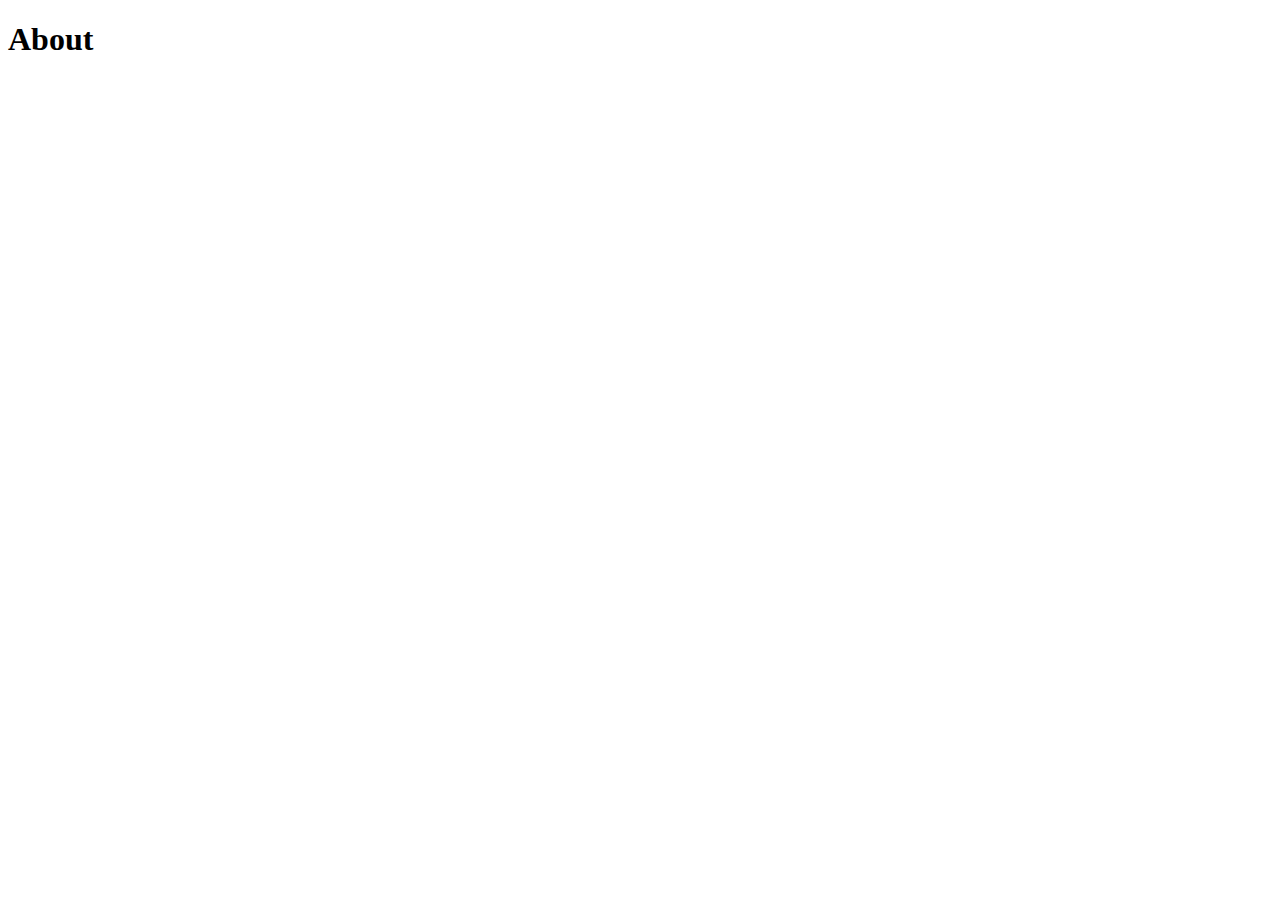
==== pages/about.html @ a1403c10 "first commit" ====
<!DOCTYPE html>
<html lang="en">
<head>
    <meta charset="UTF-8">
    <meta name="viewport" content="width=device-width, initial-scale=1.0">
    <title>Document</title>
</head>
<body>
    <h1>About</h1>
</body>
</html>
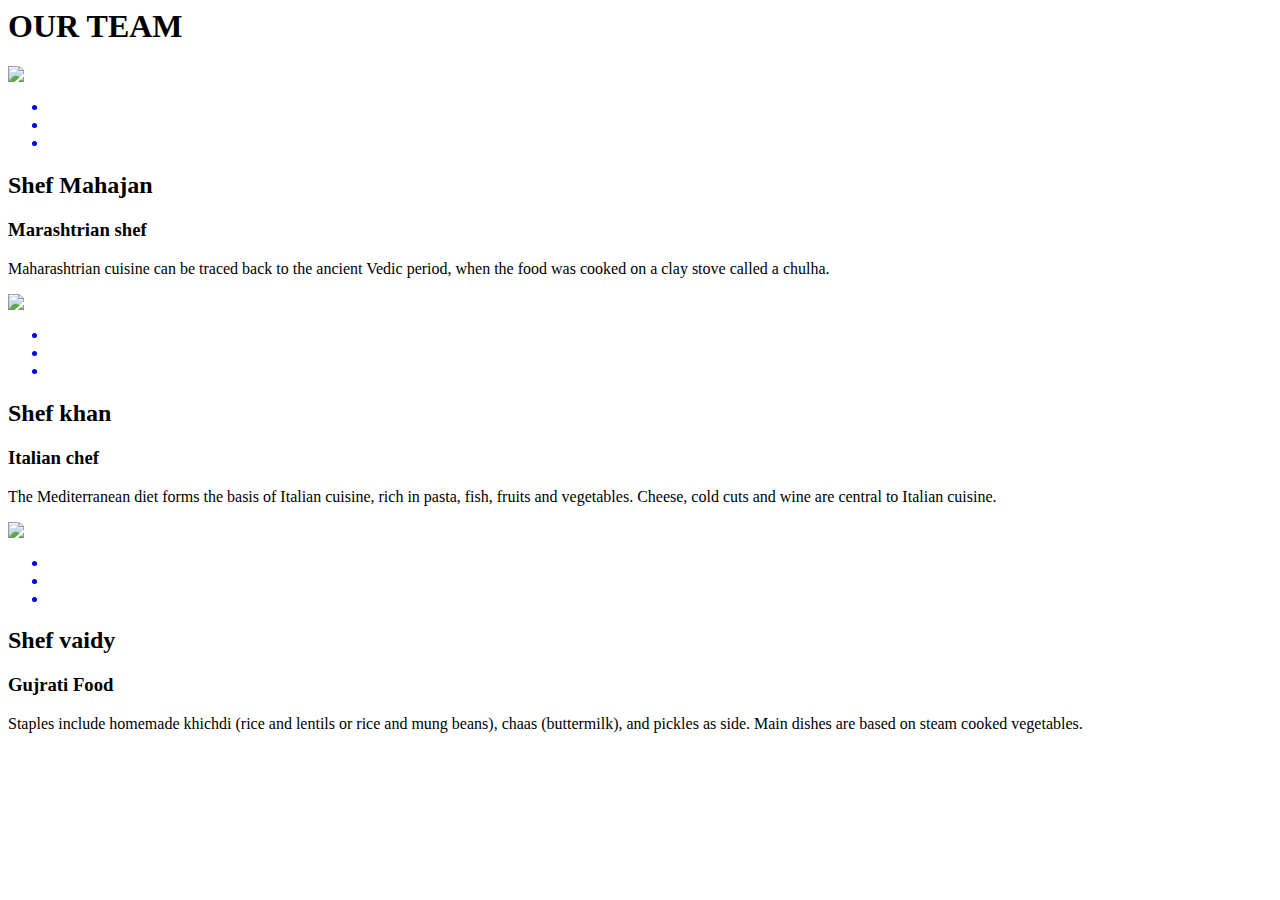
==== commit c4c823f7: "added code" ====
--- a/pages/about.html
+++ b/pages/about.html
@@ -1,11 +1,68 @@
-<!DOCTYPE html>
-<html lang="en">
+
+<html>
 <head>
-    <meta charset="UTF-8">
-    <meta name="viewport" content="width=device-width, initial-scale=1.0">
     <title>Document</title>
+    <link href="about.css" ref="stylesheet">
+    <link href="https://cdn.jsdelivr.net/npm/bootstrap@5.3.2/dist/css/bootstrap.min.css" rel="stylesheet" 
+    integrity="sha384-T3c6CoIi6uLrA9TneNEoa7RxnatzjcDSCmG1MXxSR1GAsXEV/Dwwykc2MPK8M2HN" crossorigin="anonymous">
+    <link rel="stylesheet" href="//cdn.jsdelivr.net/npm/@fortawesome/fontawesome-free@6.4.2/css/fontawesome.min.css">
 </head>
 <body>
-    <h1>About</h1>
+    <section class="team">
+        <div class="container">
+            <h1>OUR TEAM</h1>
+            <div class="row">
+                <div class="col-md-3 profile text-center">
+                    <div class="img-box">
+                        <img src="shef2.jpg" class="img-responsive">
+                        <ul>
+                           <a href="facebook.png"><li></li> <i class="fa fa-facebook"></i></li></a>
+                           <a href="twitter.png"><li></li> <i class="fa fa-twitter"></i></li></a>
+                           <a href="linkedin.png"><li></li> <i class="fa fa-linkedin"></i></li></a>
+
+                        </ul>
+                    </div>
+                    <h2>Shef Mahajan</h2>
+                    <h3>Marashtrian shef </h3>
+                    <P>Maharashtrian cuisine can be traced back to the ancient Vedic period, when the food was
+                         cooked on a clay stove called a chulha.</P>
+                </div>
+
+                <div class="col-md-3 profile text-center">
+                    <div class="img-box">
+                        <img src="shef6.avif" class="img-responsive">
+                        <ul>
+                           <a href="facebook.png"><li></li> <i class="fa fa-facebook"></i></li></a>
+                           <a href="twitter.png"><li></li> <i class="fa fa-twitter"></i></li></a>
+                           <a href="linkedin.png"><li></li> <i class="fa fa-linkedin"></i></li></a>
+
+                        </ul>
+                    </div>
+                    <h2>Shef  khan</h2>
+                    <h3>Italian chef </h3>
+                    <P>The Mediterranean diet forms the basis of Italian cuisine, rich in pasta, fish, fruits and vegetables. 
+                        Cheese, cold cuts and wine are central to Italian cuisine.</P>
+                </div>
+
+                <div class="col-md-3 profile text-center">
+                    <div class="img-box">
+                        <img src="shef4.jpg" class="img-responsive">
+                        <ul>
+                           <a href="facebook.png"><li></li> <i class="fa fa-facebook"></i></li></a>
+                           <a href="twitter.png"><li></li> <i class="fa fa-twitter"></i></li></a>
+                           <a href="linkedin.png"><li></li> <i class="fa fa-linkedin"></i></li></a>
+
+                        </ul>
+                    </div>
+                    <h2>Shef vaidy</h2>
+                    <h3>Gujrati Food</h3>
+                    <P>Staples include homemade khichdi (rice and lentils or rice and mung beans), chaas 
+                     (buttermilk), and pickles as side. Main dishes are based on steam cooked vegetables.</P>
+                </div>
+
+
+            </div>
+        </div>
+    </section>
 </body>
 </html>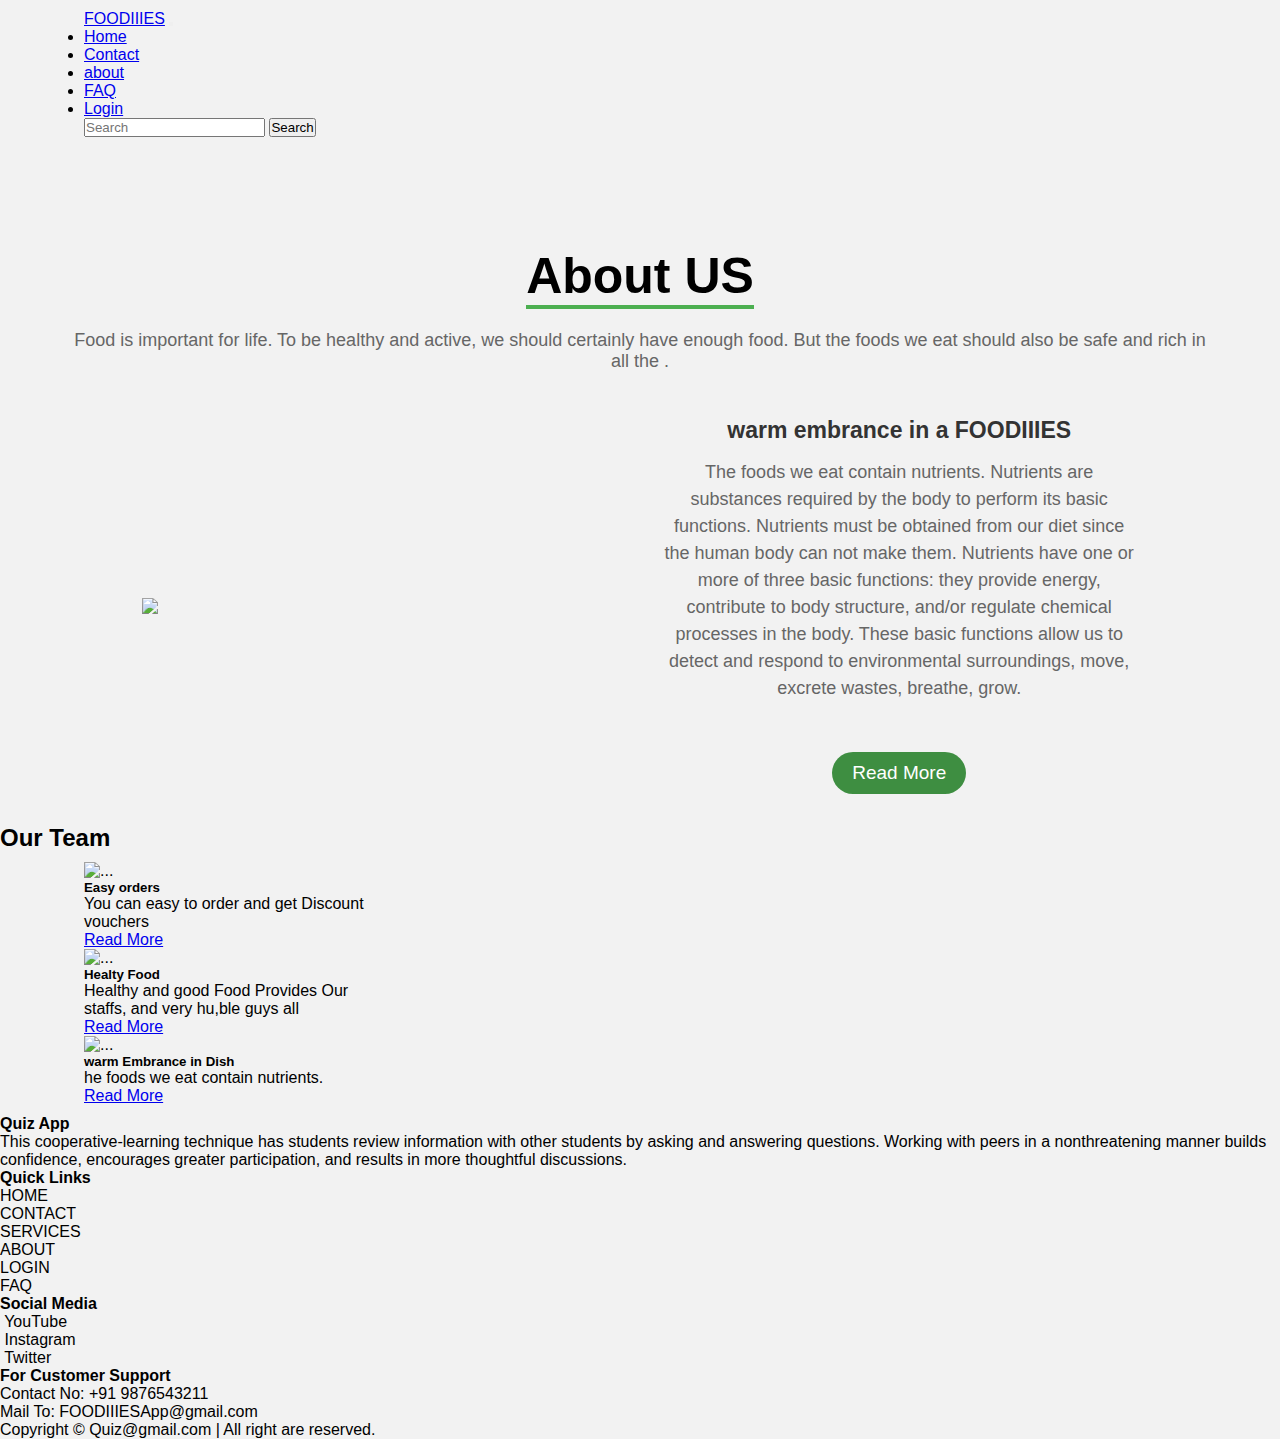
==== commit 07918f63: "links" ====
--- a/pages/about.html
+++ b/pages/about.html
@@ -1,68 +1,300 @@
-
-<html>
+<!DOCTYPE html>
+<html lang="en">
 <head>
-    <title>Document</title>
-    <link href="about.css" ref="stylesheet">
-    <link href="https://cdn.jsdelivr.net/npm/bootstrap@5.3.2/dist/css/bootstrap.min.css" rel="stylesheet" 
-    integrity="sha384-T3c6CoIi6uLrA9TneNEoa7RxnatzjcDSCmG1MXxSR1GAsXEV/Dwwykc2MPK8M2HN" crossorigin="anonymous">
-    <link rel="stylesheet" href="//cdn.jsdelivr.net/npm/@fortawesome/fontawesome-free@6.4.2/css/fontawesome.min.css">
+  <meta charset="UTF-8">
+  <meta name="viewport" content="width=, initial-scale=1.0">
+  <title>Document</title>
+  <link href="https://cdn.jsdelivr.net/npm/bootstrap@5.3.2/dist/css/bootstrap.min.css"
+    rel="stylesheet" integrity="sha384-T3c6CoIi6uLrA9TneNEoa7RxnatzjcDSCmG1MXxSR1GAsXEV/Dwwykc2MPK8M2HN" 
+    crossorigin="anonymous">
+  <link rel="stylesheet" href="/css/index.css"> 
+  <style>
+    *{
+    margin: 0px;
+    padding: 0px;
+    box-sizing: border-box;
+    font-family: 'Roboto',sans-serif;
+
+}
+body{
+    background-color: #f2f2f2;
+
+}
+.heading{
+    width: 90%;
+    display: flex;
+    justify-content: center;
+    align-items: center;
+    flex-direction: column;
+    text-align: center;
+    margin: 20px auto;
+    margin-top: 100px;
+}
+.heading h1{
+    font-size: 50px;
+    color: #000;
+    margin-bottom: 25px;
+    position: relative;
+}
+.heading h1::after{
+    content:"";
+    position: absolute;
+    width: 100%;
+    height: 4px;
+    display: block;
+    margin: 0 auto;
+    background-color: #4caf50;
+
+}
+.heading p{
+    font-size: 18px;
+    color: #666;
+    margin-bottom: 35px;
+
+}
+.container{
+    width: 90%;
+    margin: 0 auto;
+    padding: 10px 20px;
+}
+.about{
+    display: flex;
+    justify-content: space-between;
+    align-items: center;
+    flex-wrap: wrap;
+}
+.about-image{
+    flex: 1;
+    margin-right: 40px;
+    overflow: hidden;
+}
+.about-image img{
+    max-width: 100%;
+    height: auto;
+    display: block;
+    transition: 0.5s ease;
+}
+.about-image:hover img{
+    transform: scale(1.2);
+
+}
+.about-content{
+    flex: 1;
+}
+.about-content h2{
+    font-size: 23px;
+    margin-bottom: 15px;
+    color: #333;
+
+}
+.about-content p{
+    font-size: 18px;
+    line-height: 1.5;
+    color: #666;
+}
+.about-content .read-more{
+    display: inline-block;
+    padding: 10px 20px;
+    background-color: #4caf50;
+    color: #fff;
+    font-size: 19px;
+    text-decoration: none;
+    border-radius: 25px;
+    margin-top: 15px;
+    transition: 0.3s ease;
+
+}
+.about-content .read-more{
+    background-color: #3e8e41;
+
+
+}
+/*footer*/
+
+.linkFooter a{
+                   text-decoration: none;
+                   color: black;
+        }
+        
+
+@media screen and (max-width:768px){
+    .heading{
+        padding: 0px 20px;
+
+    }
+    .heading h1{
+        font-size: 36px;
+    }
+    .heading p{
+        font-size: 17px;
+        margin-bottom: 0px;
+    }
+    .container{
+        padding: 0px;
+
+    }
+    .about{
+        padding: 20px;
+        flex-direction: column;
+    }
+    .about-image{
+        margin-right: 0px;
+        margin-bottom: 20px;
+    }
+    .about-content{
+        padding: 0px;
+        font-size: 16px;
+    }
+    .about-content.read-more{
+        font-size: 16px;
+    }
+}
+  </style>
 </head>
 <body>
-    <section class="team">
-        <div class="container">
-            <h1>OUR TEAM</h1>
-            <div class="row">
-                <div class="col-md-3 profile text-center">
-                    <div class="img-box">
-                        <img src="shef2.jpg" class="img-responsive">
-                        <ul>
-                           <a href="facebook.png"><li></li> <i class="fa fa-facebook"></i></li></a>
-                           <a href="twitter.png"><li></li> <i class="fa fa-twitter"></i></li></a>
-                           <a href="linkedin.png"><li></li> <i class="fa fa-linkedin"></i></li></a>
-
-                        </ul>
-                    </div>
-                    <h2>Shef Mahajan</h2>
-                    <h3>Marashtrian shef </h3>
-                    <P>Maharashtrian cuisine can be traced back to the ancient Vedic period, when the food was
-                         cooked on a clay stove called a chulha.</P>
-                </div>
-
-                <div class="col-md-3 profile text-center">
-                    <div class="img-box">
-                        <img src="shef6.avif" class="img-responsive">
-                        <ul>
-                           <a href="facebook.png"><li></li> <i class="fa fa-facebook"></i></li></a>
-                           <a href="twitter.png"><li></li> <i class="fa fa-twitter"></i></li></a>
-                           <a href="linkedin.png"><li></li> <i class="fa fa-linkedin"></i></li></a>
-
-                        </ul>
-                    </div>
-                    <h2>Shef  khan</h2>
-                    <h3>Italian chef </h3>
-                    <P>The Mediterranean diet forms the basis of Italian cuisine, rich in pasta, fish, fruits and vegetables. 
-                        Cheese, cold cuts and wine are central to Italian cuisine.</P>
-                </div>
-
-                <div class="col-md-3 profile text-center">
-                    <div class="img-box">
-                        <img src="shef4.jpg" class="img-responsive">
-                        <ul>
-                           <a href="facebook.png"><li></li> <i class="fa fa-facebook"></i></li></a>
-                           <a href="twitter.png"><li></li> <i class="fa fa-twitter"></i></li></a>
-                           <a href="linkedin.png"><li></li> <i class="fa fa-linkedin"></i></li></a>
-
-                        </ul>
-                    </div>
-                    <h2>Shef vaidy</h2>
-                    <h3>Gujrati Food</h3>
-                    <P>Staples include homemade khichdi (rice and lentils or rice and mung beans), chaas 
-                     (buttermilk), and pickles as side. Main dishes are based on steam cooked vegetables.</P>
-                </div>
-
-
-            </div>
-        </div>
-    </section>
+  <!--Navbar-->
+  <nav class="navbar navbar-expand-lg bg-warning fixed-top " >
+    <div class="container" >
+      <a class="navbar-brand" href="#">FOODIIIES</a>
+      <button class="navbar-toggler" type="button" data-bs-toggle="collapse" data-bs-target="#navbarScroll" aria-controls="navbarScroll" aria-expanded="false" aria-label="Toggle navigation">
+        <span class="navbar-toggler-icon"></span>
+      </button>
+
+      <div class="collapse navbar-collapse" id="navbarScroll">
+
+        <ul class="navbar-nav m-auto my-2 my-lg-0" >
+          <li class="nav-item">
+            <a class="nav-link active" href="about.html">Home</a>
+          </li>
+          <li class="nav-item">
+            <a class="nav-link " href="../pages/contact.html">Contact</a>
+          </li>
+          <li class="nav-item ">
+            <a class="nav-link " href="../pages/about.html" >about
+            </a>
+            
+          <li class="nav-item">
+            <a class="nav-link" href="../pages/faq.html" >FAQ</a>
+          </li>
+          <li class="nav-item">
+            <a class="nav-link" href="../pages/login.html">Login</a>
+          </li>
+        </ul>
+        <form class="d-flex" role="search">
+          <input class="search  me-2 p-2 " type="search" placeholder="Search" aria-label="Search">
+          <button class="btn " type="submit">Search</button>
+        </form>
+      </div>
+    </div>
+  </nav>
+</div>
+  <div class="heading">
+    <h1>About US</h1>
+    <p>
+      Food is important for life. To be healthy and active, we should certainly have enough food. But the foods we eat should also be safe and rich in all the .
+    </p>
+    <div class="container">
+      <section class="about">
+        <div class="about-image">
+          <img src="food-bg-hd.jpg"/>
+
+        </div>
+        <div class="about-content">
+          <h2>warm embrance in a FOODIIIES</h2>
+          <p>The foods we eat contain nutrients. Nutrients are substances required by the body to perform its basic functions. Nutrients must be obtained from our diet since the human body can not make them. Nutrients have one or more of three basic functions: they provide energy, contribute to body structure, and/or regulate chemical processes in the body. These basic functions allow us to detect and respond to environmental surroundings, move, excrete wastes, breathe, grow.</p>
+          <a href="" class="read-more">Read More</a>
+
+        </div>
+      </section>
+
+    </div>
+
+  </div>
+
+  <h2 class="text-center">Our Team</h2>
+  <div class="container">
+    <div class="row">
+      <div class="col-sm-4">
+        <div class="card" style="width: 18rem;">
+          <img src="shef5.jpg" class="card-img-top" alt="...">
+          <div class="card-body">
+            <h5 class="card-title">Easy orders</h5>
+            <p class="card-text">You can easy to order and get Discount vouchers</p>
+            <a href="#" class="btn btn-primary">Read More</a>
+          </div>
+        </div>
+
+      </div>
+      <div class="card" style="width: 18rem;">
+        <img src="shef4.jpg" class="card-img-top" alt="...">
+        <div class="card-body">
+          <h5 class="card-title">Healty Food</h5>
+          <p class="card-text">Healthy and good Food Provides Our staffs, and very hu,ble guys all</p>
+          <a href="#" class="btn btn-primary">Read More</a>
+        </div>
+      </div>
+      <div class="card" style="width: 18rem;">
+  <img src="download.jpeg" class="card-img-top" alt="...">
+  <div class="card-body">
+    <h5 class="card-title">warm Embrance in Dish</h5>
+    <p class="card-text">he foods we eat contain nutrients. </p>
+    <a href="#" class="btn btn-primary">Read More</a>
+  </div>
+</div>
+    </div>
+
+  </div>
+
+
+  <!--footer-->
+  <footer>
+    <div class="row bg-warning">
+        <div class="col-4 col-lg-4 col-sm-12">
+            <p class="footerHead"> <b> Quiz App </b> </p>
+            <p class="aboutP"> This cooperative-learning technique has students 
+            review information with other students by asking and answering questions. Working with peers
+            in a nonthreatening manner builds confidence, encourages greater participation, and results in 
+            more thoughtful discussions.
+            </p>
+        </div>
+
+        <div class="col-2 col-lg-2 col-sm-12">
+            <p class="footerHead"> <b> Quick Links </b> </p>
+                <ul class="linkFooter">
+                    <li><a href="../index.html" target="_blank" class="menu">HOME</a></li>
+                    <li><a href="../Pages/contact.html" target="_blank" class="menu">CONTACT </a></li>
+
+                    <li><a href="../Pages/services.html" target="_blank" class="menu">SERVICES</a></li>
+                    <li><a href="../Pages/about.html" target="_blank" class="menu">ABOUT</a></li>
+                    <li><a href="../Pages/login.html" target="_blank" class="menu">LOGIN</a></li>
+                    <li><a href="../Pages/faq.html" target="_blank" class="menu">FAQ</a></li>
+         
+                </ul>
+
+        </div>
+
+        <div class="col-2  col-lg-2 col-sm-12">
+            <p class="footerHead"> <b> Social Media </b> </p>
+            <ul class="linkFooter">
+            <li> <a href=""> <img  class="imageSocial" src="../Images/youtube.png" alt=""> YouTube </a></li>
+            <li> <a href=""> <img  class="imageSocial" src="../Images/instagram.png" alt=""> Instagram </a> </li>
+            <li> <a href=""> <img  class="imageSocial" src="../Images/twitter.png" alt=""> Twitter </a> </li>
+            </ul>         
+        </div>
+
+        <div class="col-4 col-lg-4 col-sm-12">
+            <p class="footerHead"> <b> For Customer Support </b> </p>
+            <ul class="linkFooter">
+                <li> <a href="tel: +91 5454545454"> Contact No: +91 9876543211 </a> </li> 
+                <li> <a href="mailto: kibble@gmail.com"> Mail To: FOODIIIESApp@gmail.com </a> </li>
+            </ul>
+        </div>
+       <div class="copyright text-center col-12 col-lg-12 col-sm-12" >
+            Copyright &#169; Quiz@gmail.com  | All right are reserved.
+    </div>
+    </div>
+     
+</footer>
+  
 </body>
 </html>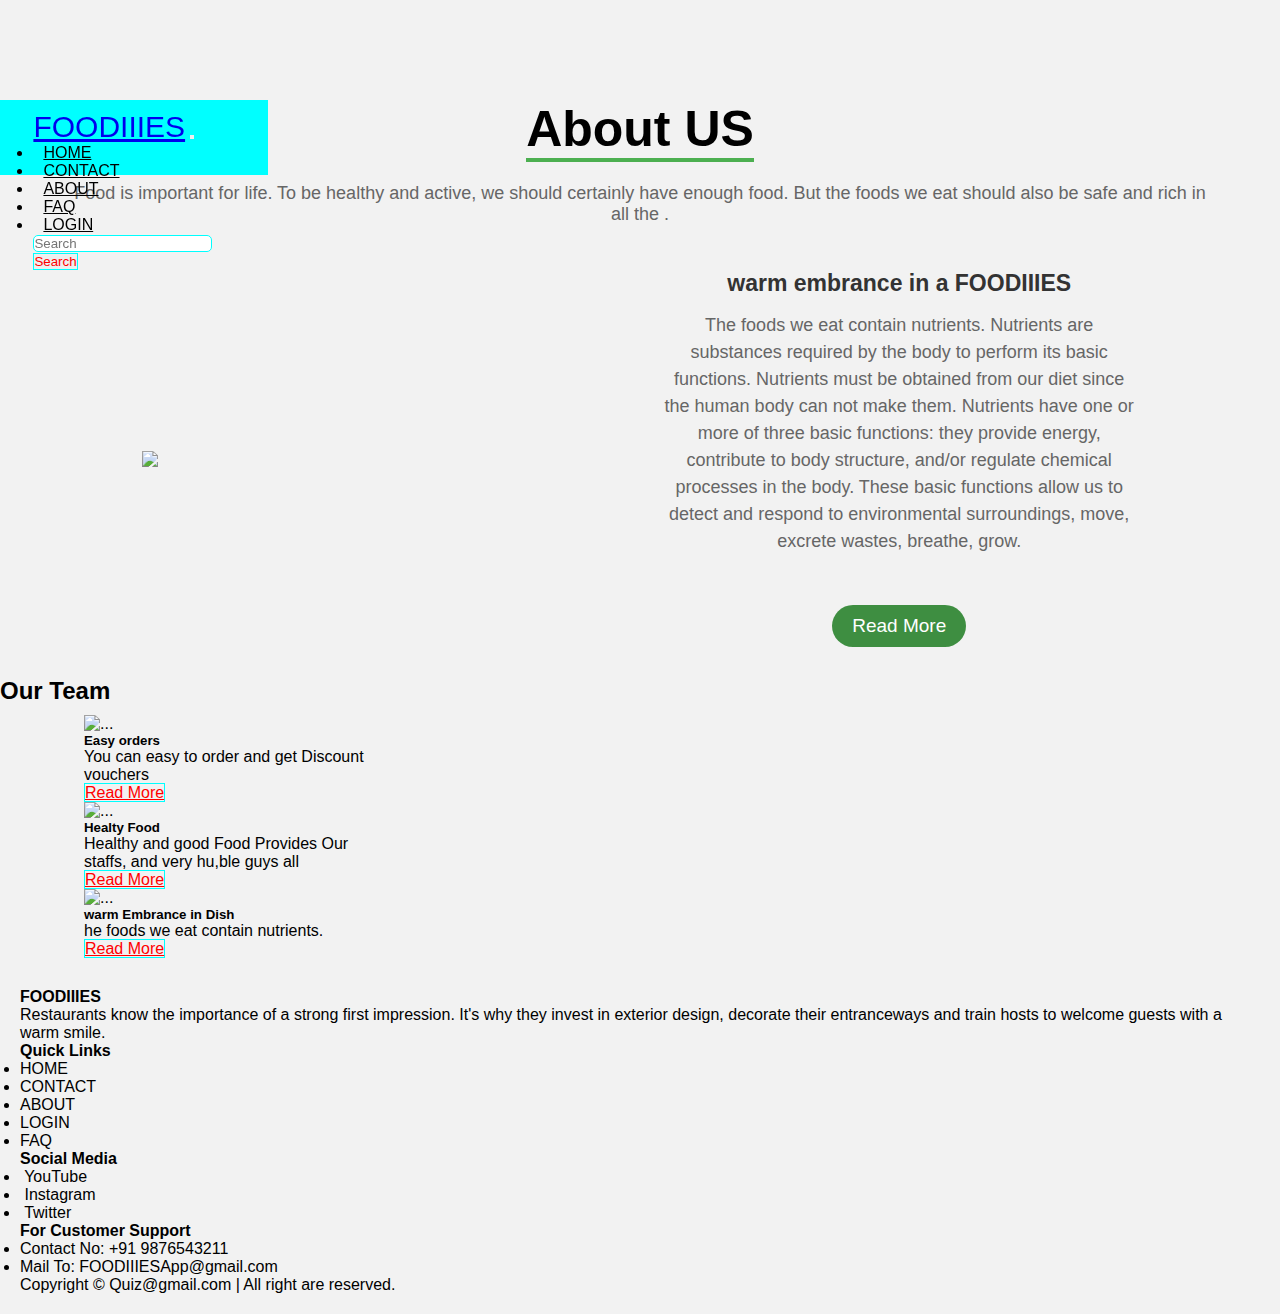
==== commit bfa067b4: "Merge f64a6bfc86dd43218e0f33ae3c93aea0fff0131d into 9a04f42e91d598d7c645d302b543af9d9b69e1e4" ====
--- a/pages/about.html
+++ b/pages/about.html
@@ -247,27 +247,24 @@
 
 
   <!--footer-->
-  <footer>
-    <div class="row bg-warning">
+  <footer class="footer-container">
+    <div class="row bg-warning" id="footer-container">
         <div class="col-4 col-lg-4 col-sm-12">
-            <p class="footerHead"> <b> Quiz App </b> </p>
-            <p class="aboutP"> This cooperative-learning technique has students 
-            review information with other students by asking and answering questions. Working with peers
-            in a nonthreatening manner builds confidence, encourages greater participation, and results in 
-            more thoughtful discussions.
+            <p class="footerHead"> <b> FOODIIIES </b> </p>
+            <p class="aboutP"> Restaurants know the importance of a strong first impression. It's why they invest in exterior design, decorate their entranceways and train hosts to welcome guests with a warm smile. 
             </p>
         </div>
 
         <div class="col-2 col-lg-2 col-sm-12">
             <p class="footerHead"> <b> Quick Links </b> </p>
                 <ul class="linkFooter">
-                    <li><a href="../index.html" target="_blank" class="menu">HOME</a></li>
-                    <li><a href="../Pages/contact.html" target="_blank" class="menu">CONTACT </a></li>
-
-                    <li><a href="../Pages/services.html" target="_blank" class="menu">SERVICES</a></li>
-                    <li><a href="../Pages/about.html" target="_blank" class="menu">ABOUT</a></li>
-                    <li><a href="../Pages/login.html" target="_blank" class="menu">LOGIN</a></li>
-                    <li><a href="../Pages/faq.html" target="_blank" class="menu">FAQ</a></li>
+                    <li><a href="/index.html" target="_blank" class="menu">HOME</a></li>
+                    <li><a href="../pages/contact.html" target="_blank" class="menu">CONTACT </a></li>
+
+                    <!-- <li><a href="../Pages/services.html" target="_blank" class="menu">SERVICES</a></li> -->
+                    <li><a href="../pages/about.html" target="_blank" class="menu">ABOUT</a></li>
+                    <li><a href="../pages/login.html" target="_blank" class="menu">LOGIN</a></li>
+                    <li><a href="../pages/faq.html" target="_blank" class="menu">FAQ</a></li>
          
                 </ul>
 
@@ -276,9 +273,9 @@
         <div class="col-2  col-lg-2 col-sm-12">
             <p class="footerHead"> <b> Social Media </b> </p>
             <ul class="linkFooter">
-            <li> <a href=""> <img  class="imageSocial" src="../Images/youtube.png" alt=""> YouTube </a></li>
-            <li> <a href=""> <img  class="imageSocial" src="../Images/instagram.png" alt=""> Instagram </a> </li>
-            <li> <a href=""> <img  class="imageSocial" src="../Images/twitter.png" alt=""> Twitter </a> </li>
+            <li> <a href=""> <img  class="imageSocial" src="./youtube.png" alt=""> YouTube </a></li>
+            <li> <a href=""> <img  class="imageSocial" src="./instagram.png" alt=""> Instagram </a> </li>
+            <li> <a href=""> <img  class="imageSocial" src="./twitter.png" alt=""> Twitter </a> </li>
             </ul>         
         </div>
 
@@ -295,6 +292,8 @@
     </div>
      
 </footer>
+
+
   
 </body>
 </html>--- a/css/index.css
+++ b/css/index.css
@@ -0,0 +1,65 @@
+body{
+    padding: 0;
+    margin: 0;
+    box-sizing:border-box;
+    
+}
+
+.navbar{
+    background-color: aqua;
+    position: fixed;
+    height:75px;
+}
+.navbar-brand{
+    font-size: 30px;
+}
+.nav-link{
+    margin-left: 10px;
+    margin-right: 10px;
+    color: black;
+    text-transform: uppercase;
+}
+.search{
+    border:0.5px solid aqua;
+    border-radius: 5px;
+    color: red;
+}
+.btn{
+    color: red;
+    border: 0.5px solid aqua;
+    
+}
+
+
+/*top banner*/
+
+.top-banner{
+   
+    width:100%;
+    background-image: url("../pages/food-bg-hd.jpg  "  );
+    background-repeat:no-repeat ;
+    background-position: center;
+    background-size: cover;
+    padding:12.875rem 0 9.375rem;
+    height: 100vh;
+    
+}
+
+:hover.btn{
+    
+        outline-style: solid;
+        outline-color: #ffc107;
+        background-color: none;
+  
+}
+
+.linkFooter a{
+    text-decoration: none;
+    color: black;
+    }
+    .imageSocial{
+    height: 20px;
+    }
+    #footer-container{
+    padding: 20px;
+    }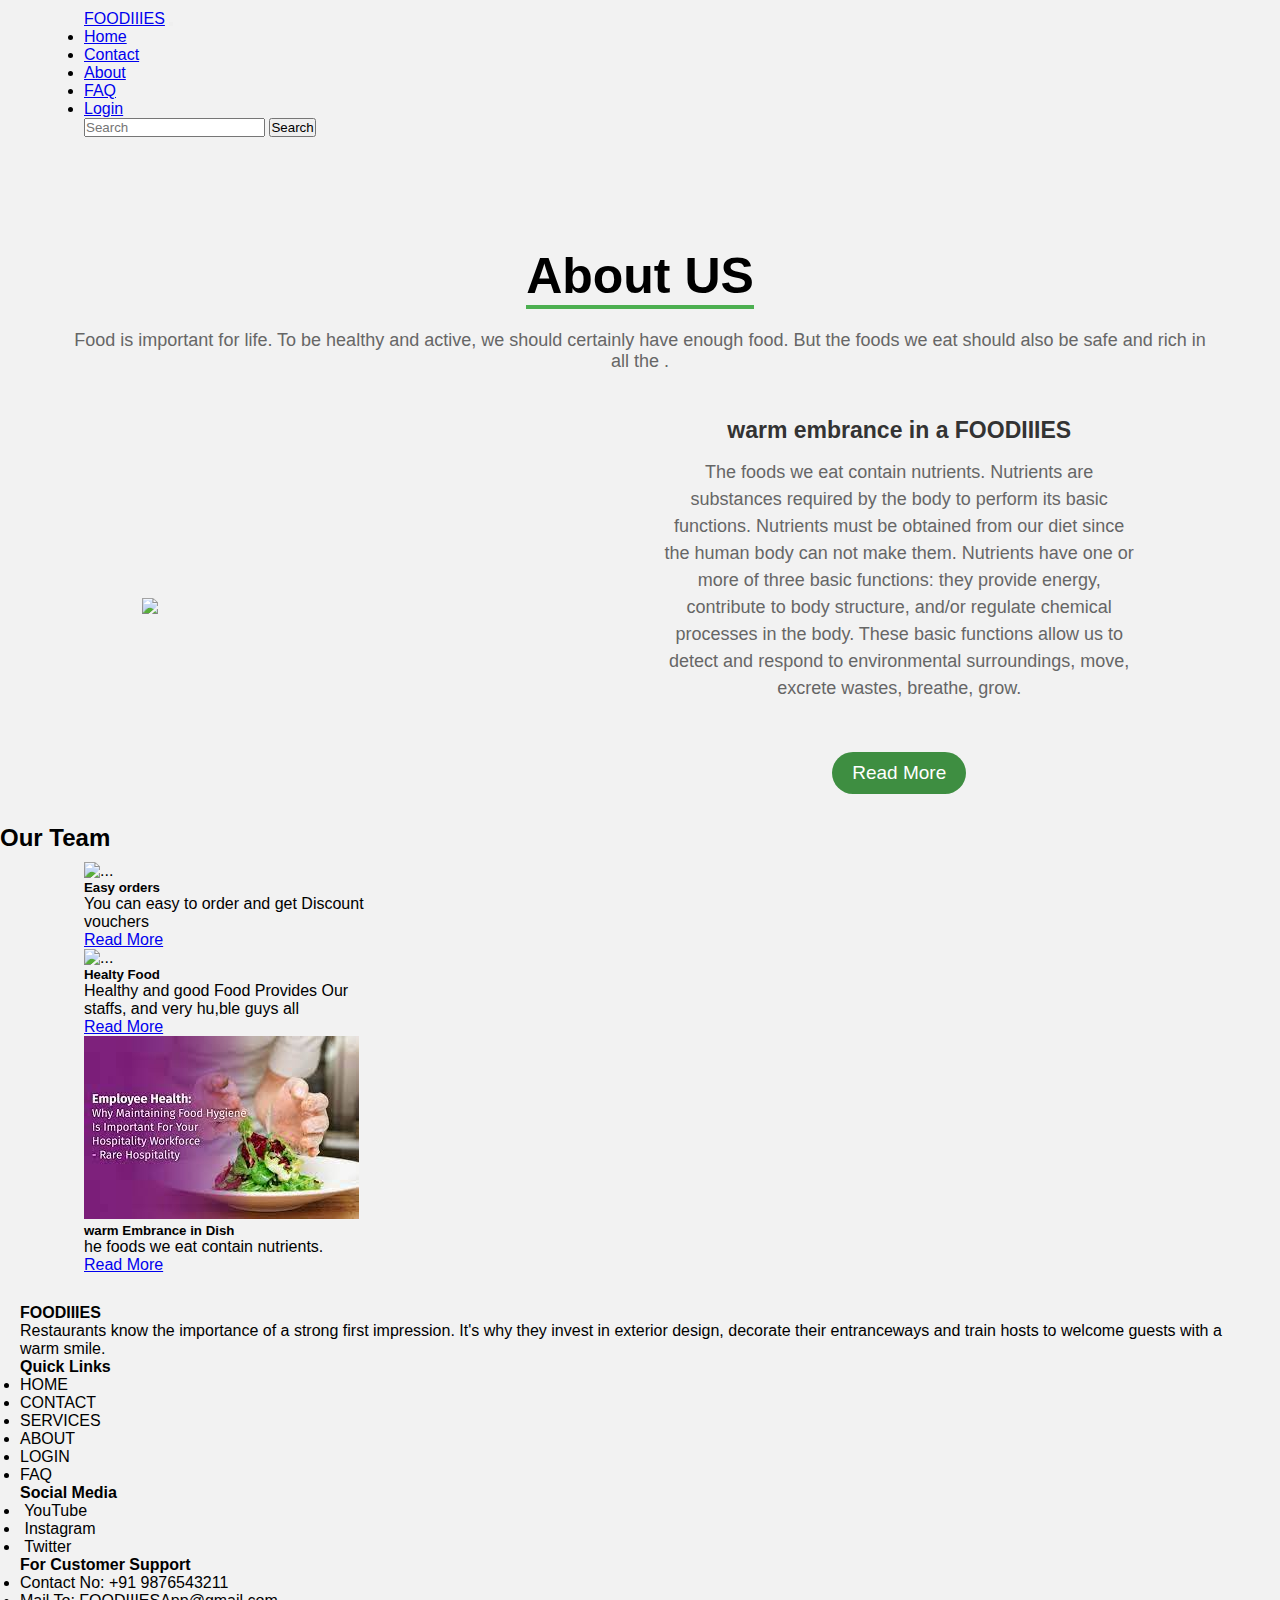
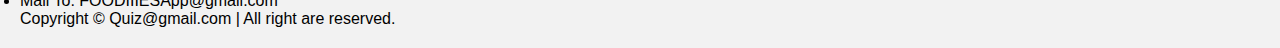
==== commit 76133389: "add some changes" ====
--- a/pages/about.html
+++ b/pages/about.html
@@ -3,158 +3,17 @@
 <head>
   <meta charset="UTF-8">
   <meta name="viewport" content="width=, initial-scale=1.0">
-  <title>Document</title>
+  <title>About</title>
   <link href="https://cdn.jsdelivr.net/npm/bootstrap@5.3.2/dist/css/bootstrap.min.css"
     rel="stylesheet" integrity="sha384-T3c6CoIi6uLrA9TneNEoa7RxnatzjcDSCmG1MXxSR1GAsXEV/Dwwykc2MPK8M2HN" 
     crossorigin="anonymous">
-  <link rel="stylesheet" href="/css/index.css"> 
-  <style>
-    *{
-    margin: 0px;
-    padding: 0px;
-    box-sizing: border-box;
-    font-family: 'Roboto',sans-serif;
-
-}
-body{
-    background-color: #f2f2f2;
-
-}
-.heading{
-    width: 90%;
-    display: flex;
-    justify-content: center;
-    align-items: center;
-    flex-direction: column;
-    text-align: center;
-    margin: 20px auto;
-    margin-top: 100px;
-}
-.heading h1{
-    font-size: 50px;
-    color: #000;
-    margin-bottom: 25px;
-    position: relative;
-}
-.heading h1::after{
-    content:"";
-    position: absolute;
-    width: 100%;
-    height: 4px;
-    display: block;
-    margin: 0 auto;
-    background-color: #4caf50;
-
-}
-.heading p{
-    font-size: 18px;
-    color: #666;
-    margin-bottom: 35px;
-
-}
-.container{
-    width: 90%;
-    margin: 0 auto;
-    padding: 10px 20px;
-}
-.about{
-    display: flex;
-    justify-content: space-between;
-    align-items: center;
-    flex-wrap: wrap;
-}
-.about-image{
-    flex: 1;
-    margin-right: 40px;
-    overflow: hidden;
-}
-.about-image img{
-    max-width: 100%;
-    height: auto;
-    display: block;
-    transition: 0.5s ease;
-}
-.about-image:hover img{
-    transform: scale(1.2);
-
-}
-.about-content{
-    flex: 1;
-}
-.about-content h2{
-    font-size: 23px;
-    margin-bottom: 15px;
-    color: #333;
-
-}
-.about-content p{
-    font-size: 18px;
-    line-height: 1.5;
-    color: #666;
-}
-.about-content .read-more{
-    display: inline-block;
-    padding: 10px 20px;
-    background-color: #4caf50;
-    color: #fff;
-    font-size: 19px;
-    text-decoration: none;
-    border-radius: 25px;
-    margin-top: 15px;
-    transition: 0.3s ease;
-
-}
-.about-content .read-more{
-    background-color: #3e8e41;
-
-
-}
-/*footer*/
-
-.linkFooter a{
-                   text-decoration: none;
-                   color: black;
-        }
-        
-
-@media screen and (max-width:768px){
-    .heading{
-        padding: 0px 20px;
-
-    }
-    .heading h1{
-        font-size: 36px;
-    }
-    .heading p{
-        font-size: 17px;
-        margin-bottom: 0px;
-    }
-    .container{
-        padding: 0px;
-
-    }
-    .about{
-        padding: 20px;
-        flex-direction: column;
-    }
-    .about-image{
-        margin-right: 0px;
-        margin-bottom: 20px;
-    }
-    .about-content{
-        padding: 0px;
-        font-size: 16px;
-    }
-    .about-content.read-more{
-        font-size: 16px;
-    }
-}
-  </style>
+  <link rel="stylesheet" href="../css/about.css"> 
 </head>
 <body>
-  <!--Navbar-->
+  
+  <!--navbar-->
   <nav class="navbar navbar-expand-lg bg-warning fixed-top " >
-    <div class="container" >
+    <div class="container">
       <a class="navbar-brand" href="#">FOODIIIES</a>
       <button class="navbar-toggler" type="button" data-bs-toggle="collapse" data-bs-target="#navbarScroll" aria-controls="navbarScroll" aria-expanded="false" aria-label="Toggle navigation">
         <span class="navbar-toggler-icon"></span>
@@ -164,13 +23,13 @@
 
         <ul class="navbar-nav m-auto my-2 my-lg-0" >
           <li class="nav-item">
-            <a class="nav-link active" href="about.html">Home</a>
+            <a class="nav-link active" href="../index.html">Home</a>
           </li>
           <li class="nav-item">
             <a class="nav-link " href="../pages/contact.html">Contact</a>
           </li>
           <li class="nav-item ">
-            <a class="nav-link " href="../pages/about.html" >about
+            <a class="nav-link " href="../pages/about.html" >About
             </a>
             
           <li class="nav-item">
@@ -187,7 +46,9 @@
       </div>
     </div>
   </nav>
-</div>
+
+
+
   <div class="heading">
     <h1>About US</h1>
     <p>
@@ -216,7 +77,7 @@
     <div class="row">
       <div class="col-sm-4">
         <div class="card" style="width: 18rem;">
-          <img src="shef5.jpg" class="card-img-top" alt="...">
+          <img src="../images/shef5.jpg" class="card-img-top" alt="...">
           <div class="card-body">
             <h5 class="card-title">Easy orders</h5>
             <p class="card-text">You can easy to order and get Discount vouchers</p>
@@ -226,7 +87,7 @@
 
       </div>
       <div class="card" style="width: 18rem;">
-        <img src="shef4.jpg" class="card-img-top" alt="...">
+        <img src="../images/shef4.jpg" class="card-img-top" alt="...">
         <div class="card-body">
           <h5 class="card-title">Healty Food</h5>
           <p class="card-text">Healthy and good Food Provides Our staffs, and very hu,ble guys all</p>
@@ -234,7 +95,7 @@
         </div>
       </div>
       <div class="card" style="width: 18rem;">
-  <img src="download.jpeg" class="card-img-top" alt="...">
+  <img src="../images/download.jpg" class="card-img-top" alt="...">
   <div class="card-body">
     <h5 class="card-title">warm Embrance in Dish</h5>
     <p class="card-text">he foods we eat contain nutrients. </p>
@@ -258,13 +119,13 @@
         <div class="col-2 col-lg-2 col-sm-12">
             <p class="footerHead"> <b> Quick Links </b> </p>
                 <ul class="linkFooter">
-                    <li><a href="/index.html" target="_blank" class="menu">HOME</a></li>
-                    <li><a href="../pages/contact.html" target="_blank" class="menu">CONTACT </a></li>
+                    <li><a href="../index.html" target="_blank" class="menu">HOME</a></li>
+                    <li><a href="../Pages/contact.html" target="_blank" class="menu">CONTACT </a></li>
 
-                    <!-- <li><a href="../Pages/services.html" target="_blank" class="menu">SERVICES</a></li> -->
-                    <li><a href="../pages/about.html" target="_blank" class="menu">ABOUT</a></li>
-                    <li><a href="../pages/login.html" target="_blank" class="menu">LOGIN</a></li>
-                    <li><a href="../pages/faq.html" target="_blank" class="menu">FAQ</a></li>
+                    <li><a href="../Pages/services.html" target="_blank" class="menu">SERVICES</a></li>
+                    <li><a href="../Pages/about.html" target="_blank" class="menu">ABOUT</a></li>
+                    <li><a href="../Pages/login.html" target="_blank" class="menu">LOGIN</a></li>
+                    <li><a href="../Pages/faq.html" target="_blank" class="menu">FAQ</a></li>
          
                 </ul>
 
@@ -292,8 +153,5 @@
     </div>
      
 </footer>
-
-
-  
 </body>
 </html>--- a/css/about.css
+++ b/css/about.css
@@ -0,0 +1,144 @@
+*{
+    margin: 0px;
+    padding: 0px;
+    box-sizing: border-box;
+    font-family: 'Roboto',sans-serif;
+
+}
+body{
+    background-color: #f2f2f2;
+
+}
+.heading{
+    width: 90%;
+    display: flex;
+    justify-content: center;
+    align-items: center;
+    flex-direction: column;
+    text-align: center;
+    margin: 20px auto;
+    margin-top: 100px;
+}
+.heading h1{
+    font-size: 50px;
+    color: #000;
+    margin-bottom: 25px;
+    position: relative;
+}
+.heading h1::after{
+    content:"";
+    position: absolute;
+    width: 100%;
+    height: 4px;
+    display: block;
+    margin: 0 auto;
+    background-color: #4caf50;
+
+}
+.heading p{
+    font-size: 18px;
+    color: #666;
+    margin-bottom: 35px;
+
+}
+.container{
+    width: 90%;
+    margin: 0 auto;
+    padding: 10px 20px;
+}
+.about{
+    display: flex;
+    justify-content: space-between;
+    align-items: center;
+    flex-wrap: wrap;
+}
+.about-image{
+    flex: 1;
+    margin-right: 40px;
+    overflow: hidden;
+}
+.about-image img{
+    max-width: 100%;
+    height: auto;
+    display: block;
+    transition: 0.5s ease;
+}
+.about-image:hover img{
+    transform: scale(1.2);
+
+}
+.about-content{
+    flex: 1;
+}
+.about-content h2{
+    font-size: 23px;
+    margin-bottom: 15px;
+    color: #333;
+
+}
+.about-content p{
+    font-size: 18px;
+    line-height: 1.5;
+    color: #666;
+}
+.about-content .read-more{
+    display: inline-block;
+    padding: 10px 20px;
+    background-color: #4caf50;
+    color: #fff;
+    font-size: 19px;
+    text-decoration: none;
+    border-radius: 25px;
+    margin-top: 15px;
+    transition: 0.3s ease;
+
+}
+.about-content .read-more{
+    background-color: #3e8e41;
+
+
+}
+/*footer*/
+.linkFooter a{
+    text-decoration: none;
+    color: black;
+    }
+    .imageSocial{
+    height: 20px;
+    }
+    #footer-container{
+    padding: 20px;
+    }
+
+@media screen and (max-width:768px){
+    .heading{
+        padding: 0px 20px;
+
+    }
+    .heading h1{
+        font-size: 36px;
+    }
+    .heading p{
+        font-size: 17px;
+        margin-bottom: 0px;
+    }
+    .container{
+        padding: 0px;
+
+    }
+    .about{
+        padding: 20px;
+        flex-direction: column;
+    }
+    .about-image{
+        margin-right: 0px;
+        margin-bottom: 20px;
+    }
+    .about-content{
+        padding: 0px;
+        font-size: 16px;
+    }
+    .about-content.read-more{
+        font-size: 16px;
+    }
+}